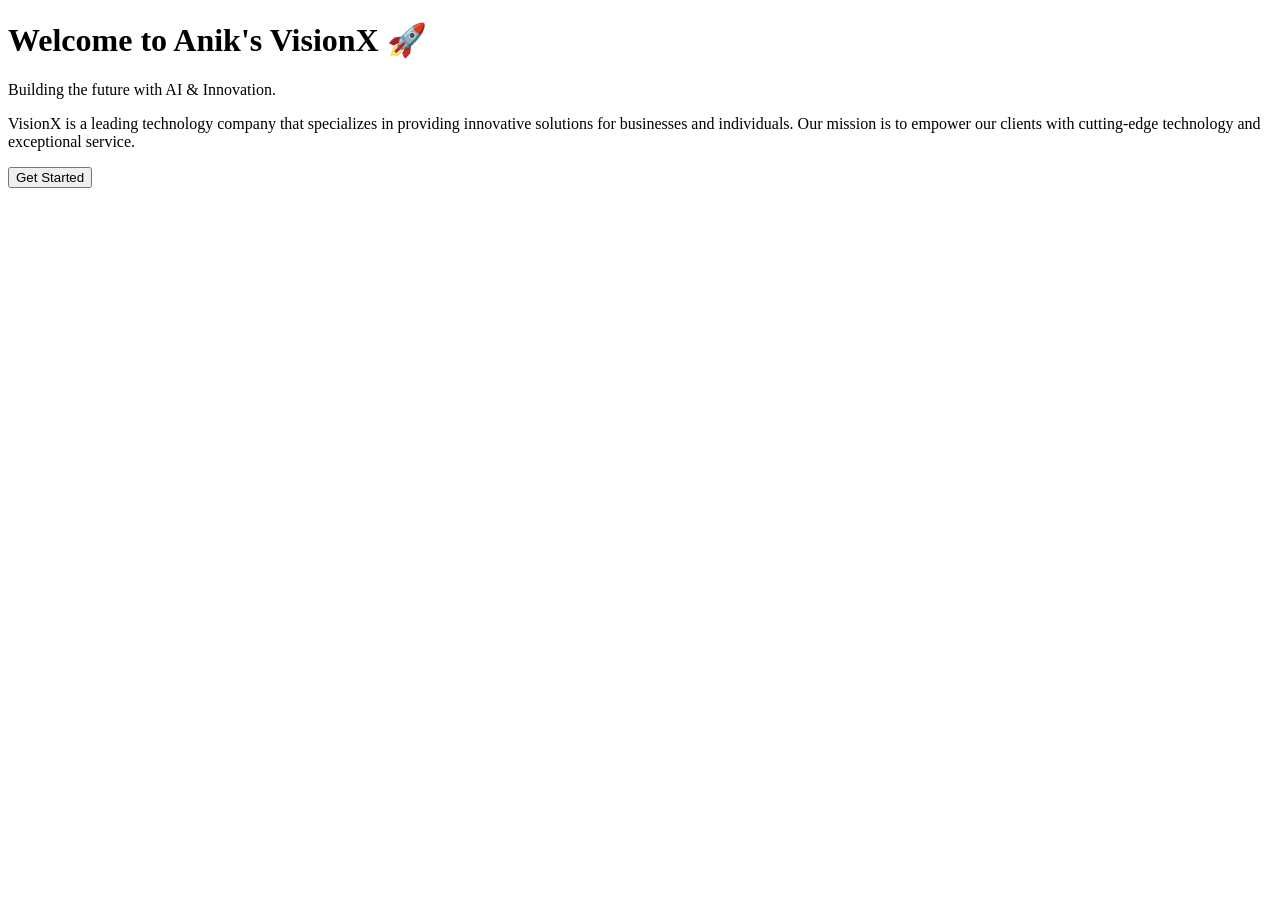
==== index.html @ e42d605d "Fix homepage filename" ====
<!DOCTYPE html>
<html lang="en">
<head>
    <meta charset="UTF-8">
    <meta name="viewport" content="width=device-width, initial-scale=1.0">
    <title>VisionX</title>
    <link rel="stylesheet" href="stylesheets/style.css">
</head>
<body>

<div class="hero">
    <h1>Welcome to Anik's VisionX 🚀</h1>
    <p>Building the future with AI & Innovation.</p>
    <p>VisionX is a leading technology company that specializes in providing innovative solutions for businesses and individuals. Our mission is to empower our clients with cutting-edge technology and exceptional service.</p>
    <button>Get Started</button>
</div>
</body>
</html>
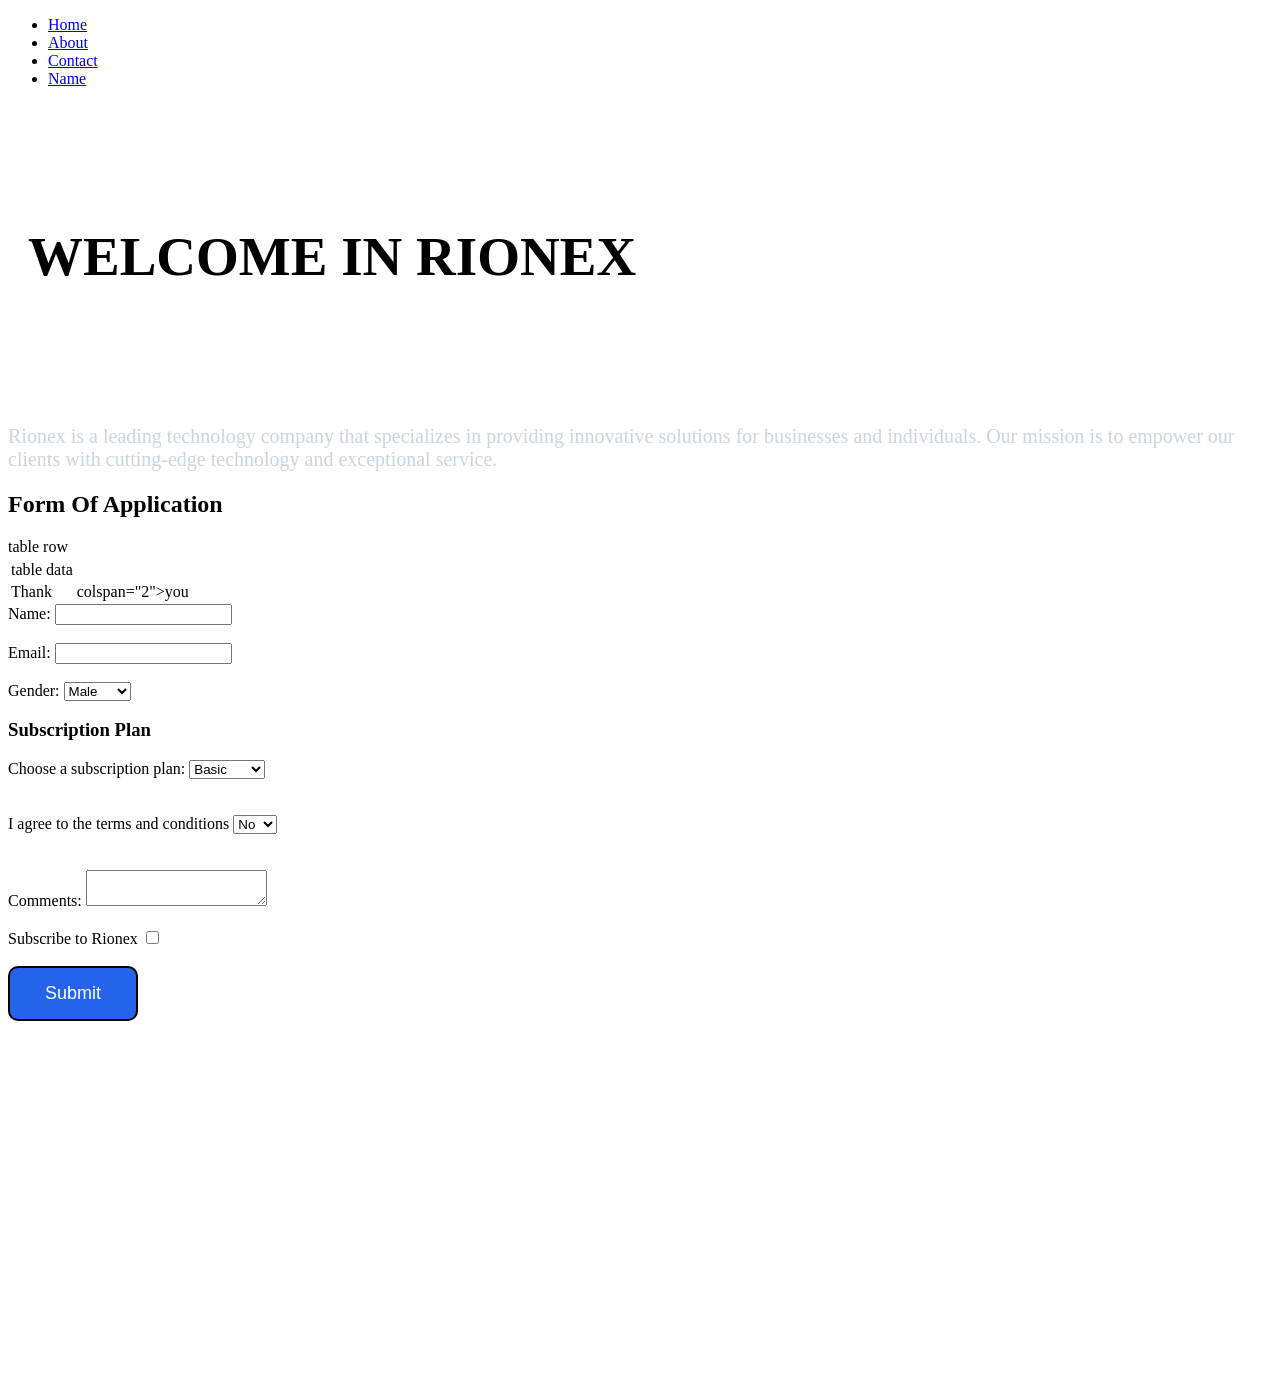
==== commit 405d0c26: "Add files via upload" ====
--- a/index.html
+++ b/index.html
@@ -1,18 +1,101 @@
-<!DOCTYPE html>
-<html lang="en">
-<head>
-    <meta charset="UTF-8">
-    <meta name="viewport" content="width=device-width, initial-scale=1.0">
-    <title>VisionX</title>
-    <link rel="stylesheet" href="stylesheets/style.css">
-</head>
-<body>
-
-<div class="hero">
-    <h1>Welcome to Anik's VisionX 🚀</h1>
-    <p>Building the future with AI & Innovation.</p>
-    <p>VisionX is a leading technology company that specializes in providing innovative solutions for businesses and individuals. Our mission is to empower our clients with cutting-edge technology and exceptional service.</p>
-    <button>Get Started</button>
-</div>
-</body>
-</html>   +<!DOCTYPE html>
+<html lang="en">
+<head>
+    <meta charset="UTF-8">
+    <meta name="viewport" content="width=device-width, initial-scale=1.0">
+    <title>Rionex.com</title>
+    <link rel="stylesheet" href="style.css">
+    </head>
+<body>
+    <nav>
+        <ul>
+            <li><a href="#">Home</a></li>
+            <li><a href="#">About</a></li>
+            <li><a href="#">Contact</a></li>
+            <li><a href="/contact" target="_blank">Name</a></li>
+        </ul>
+    </nav>
+    <div class="hero">
+        <h1>WELCOME IN RIONEX</h1>
+    </div>
+    <p>Rionex is a leading technology company that specializes in providing innovative solutions for businesses and individuals. Our mission is to empower our clients with cutting-edge technology and exceptional service.</p>
+    <h2>Form Of Application</h2>
+    <table>
+        <thead>
+            <tr>table row</tr>
+            <td>table data</td>
+        </thead>
+        <tbody>
+            <tr>
+            <td>Thank</td>
+            <td>colspan="2">you</td>
+            </tr>
+        </tbody>
+    </table>
+    <form action="/submit" method="post">
+        <div>
+        <label for="name">Name:</label>
+        <input type="text" id="name" name="name" required><br><br>
+        
+        <label for="email">Email:</label>
+        <input type="email" id="email" name="email" required><br><br>
+        </div>
+        
+        <div>
+            <label for="gender">Gender:</label>
+            <select id="gender" name="gender">
+                <option value="male">Male</option>
+                <option value="female">Female</option>
+                <option value="other">Other</option>
+                <br>
+            </select>
+        
+        </div>
+        </form>
+       <div>
+    <h3>Subscription Plan</h3>
+
+    <label for="subscription">Choose a subscription plan:</label>
+
+    <select id="subscription" name="subscription">
+        <option value="basic">Basic</option>
+        <option value="premium">Premium</option>
+        <option value="pro">Pro</option>
+    </select>
+</div>
+
+<br><br>
+
+<div class="terms">
+    <label for="terms">
+        I agree to the terms and conditions
+    </label>
+    <select id="terms" name="terms" required>
+        <option value="no">No</option>
+        <option value="yes">Yes</option>
+    </select>
+</div>
+       <br><br>
+    <div>
+        <label for="Comments">Comments:</label>
+        <textarea id="Comments" name="Comments"></textarea>
+    </div>
+    <br>
+    <div>
+        <label for="subscribe">Subscribe to Rionex</label>
+         <input type="checkbox" id="subscribe" name="subscribe">
+        
+    <br>
+    <br>
+
+<div class="submit-btn">
+    <button type="submit">Submit</button>
+</div>
+<br><br>
+
+<video width="640" autopsy loop>
+<source src="WhatsApp Video 2026-06-27 at 10.55.27 PM" type="Video">
+</video>
+
+</body>
+</html>
--- a/style.css
+++ b/style.css
@@ -0,0 +1,28 @@
+       h1{
+        padding:100px 20px;
+        }
+
+        h1{
+            font-size:55px;
+        }
+
+        p{
+            font-size:20px;
+            color:#cbd5e1;
+        }
+
+        button{
+            padding:15px 35px;
+            font-size:18px;
+            border:solid 2px #000000;
+            border-radius:10px;
+            background:#2563eb;
+            color:white;
+            cursor:pointer;
+        }
+
+        button:hover{
+            background:#1d4ed8;
+            border:solid 2px #1d4ed8;
+        }
+    
